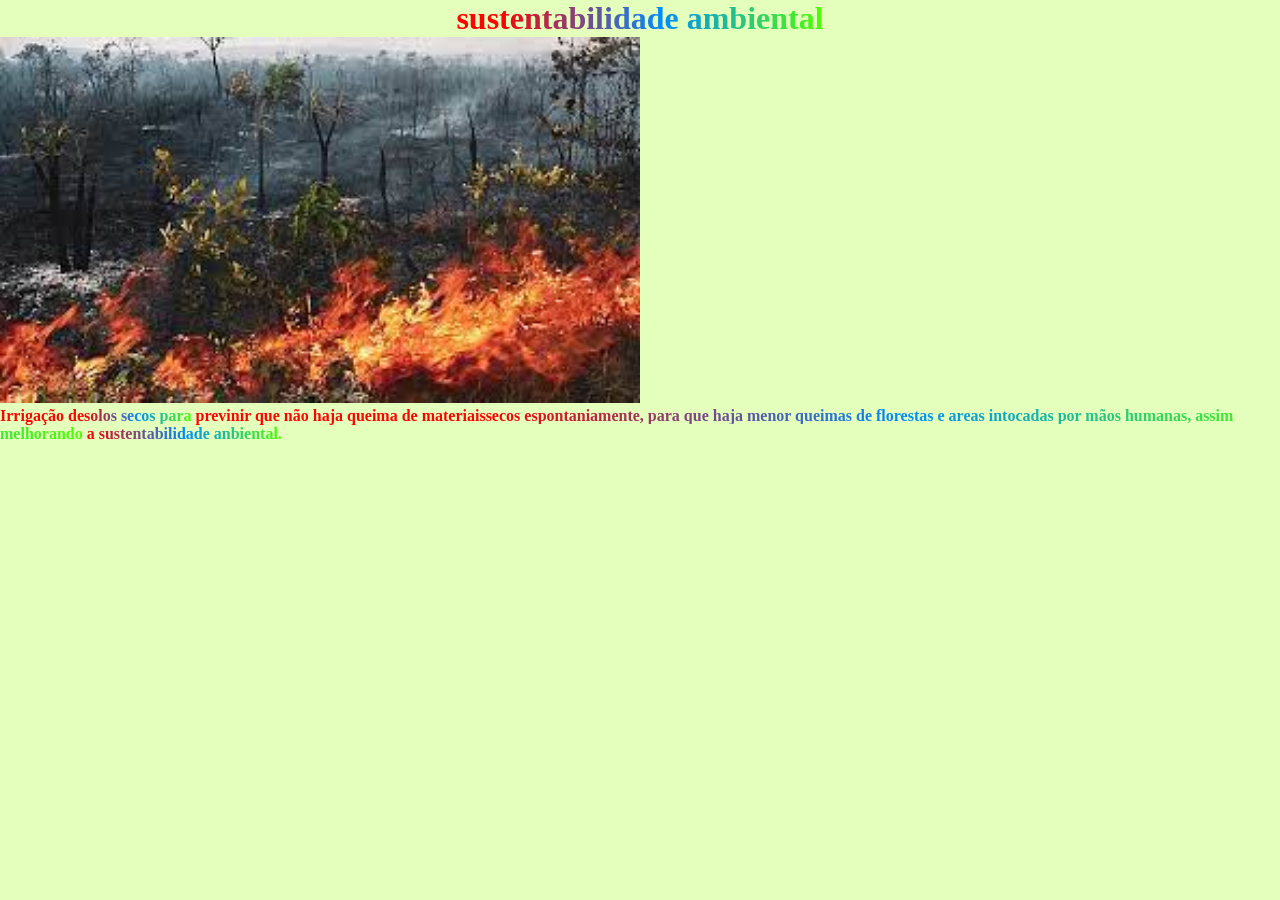
==== index.html @ c6d413c5 "." ====
<!DOCTYPE html>
<html lang="pt-br">
<head>
    <meta charset="UTF-8">
    <meta name="viewport" content="width=device-width, initial-scale=1.0">
    <title>Document</title>
    <link rel="stylesheet" href="style.css">
</head>
<body>
    <header>
    <H1>sus<span class="gradient">tentabilidade ambiental</span></H1>
    </header>
   
    <section>
        <img class="imagem" src="mata.jpg" alt="descrição">    
    </section>
    
    <h2> Irrigação de<span class="gradient">solos secos para</span>
previnir que não haja queima de materiais<span class="gradient">secos espontaniamente, para que haja menor 
       queimas de florestas  e areas intocadas por mãos humanas,
       assim melhorando</span> <span class="gradient">a sustentabilidade anbiental.</span> </h2>
       
</body>
</html>
---- style.css ----
*{
margin: 0%;
padding: 0%;
box-sizing: border-box;
}
body > h1{
    font-size: 5em;
}
body > h2{
    font-size: 1em;
}

body{    
    background-color: rgba(155, 255, 4, 0.267);
    color: rgb(255, 3, 3);
}

header{
    position: relative;
    background: rgba(155, 255, 4, 0.267),rgb(255, 0, 0);
    display: flex;
    justify-content: space-around;
    align-items: center;
}


.gradient {
    background-image: linear-gradient(to right, rgb(255, 0, 0), rgb(0, 140, 255), rgb(81, 255, 0));
    color: black;
    background-clip: text;
    -webkit-background-clip: text;
    -webkit-text-fill-color: transparent;
  }


  .imagem{
    width: 50%;
  }
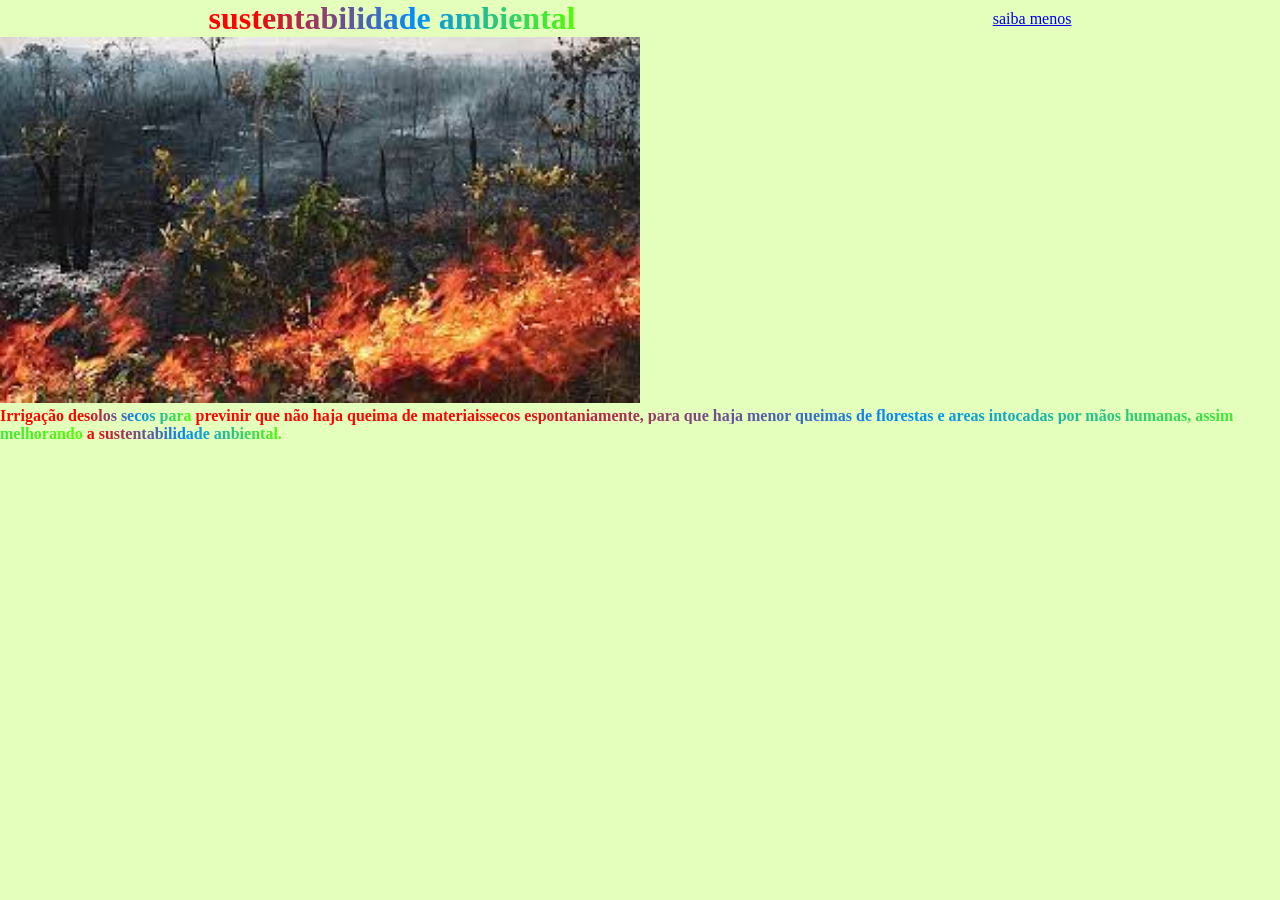
==== commit 6f9fa5de: "." ====
--- a/index.html
+++ b/index.html
@@ -9,6 +9,7 @@
 <body>
     <header>
     <H1>sus<span class="gradient">tentabilidade ambiental</span></H1>
+    <a href="agrinho.html">saiba menos</a>
     </header>
    
     <section>
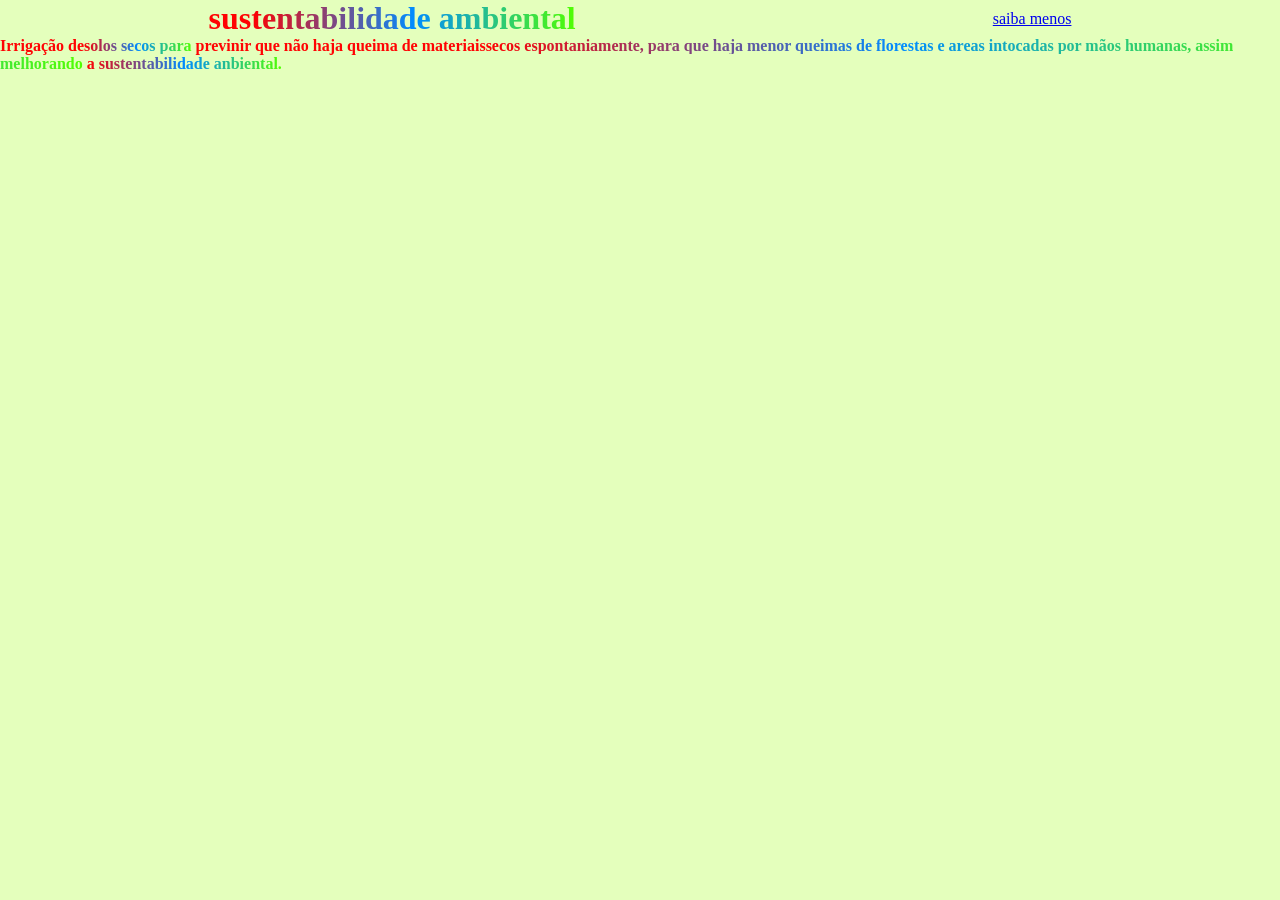
==== commit ba80c4d4: "." ====
--- a/index.html
+++ b/index.html
@@ -1,25 +1,30 @@
 <!DOCTYPE html>
 <html lang="pt-br">
+    
 <head>
+
     <meta charset="UTF-8">
     <meta name="viewport" content="width=device-width, initial-scale=1.0">
     <title>Document</title>
     <link rel="stylesheet" href="style.css">
+    
 </head>
+
 <body>
+    
     <header>
+        
     <H1>sus<span class="gradient">tentabilidade ambiental</span></H1>
     <a href="agrinho.html">saiba menos</a>
+    
     </header>
-   
-    <section>
-        <img class="imagem" src="mata.jpg" alt="descrição">    
-    </section>
     
     <h2> Irrigação de<span class="gradient">solos secos para</span>
+
 previnir que não haja queima de materiais<span class="gradient">secos espontaniamente, para que haja menor 
        queimas de florestas  e areas intocadas por mãos humanas,
        assim melhorando</span> <span class="gradient">a sustentabilidade anbiental.</span> </h2>
        
 </body>
+
 </html>
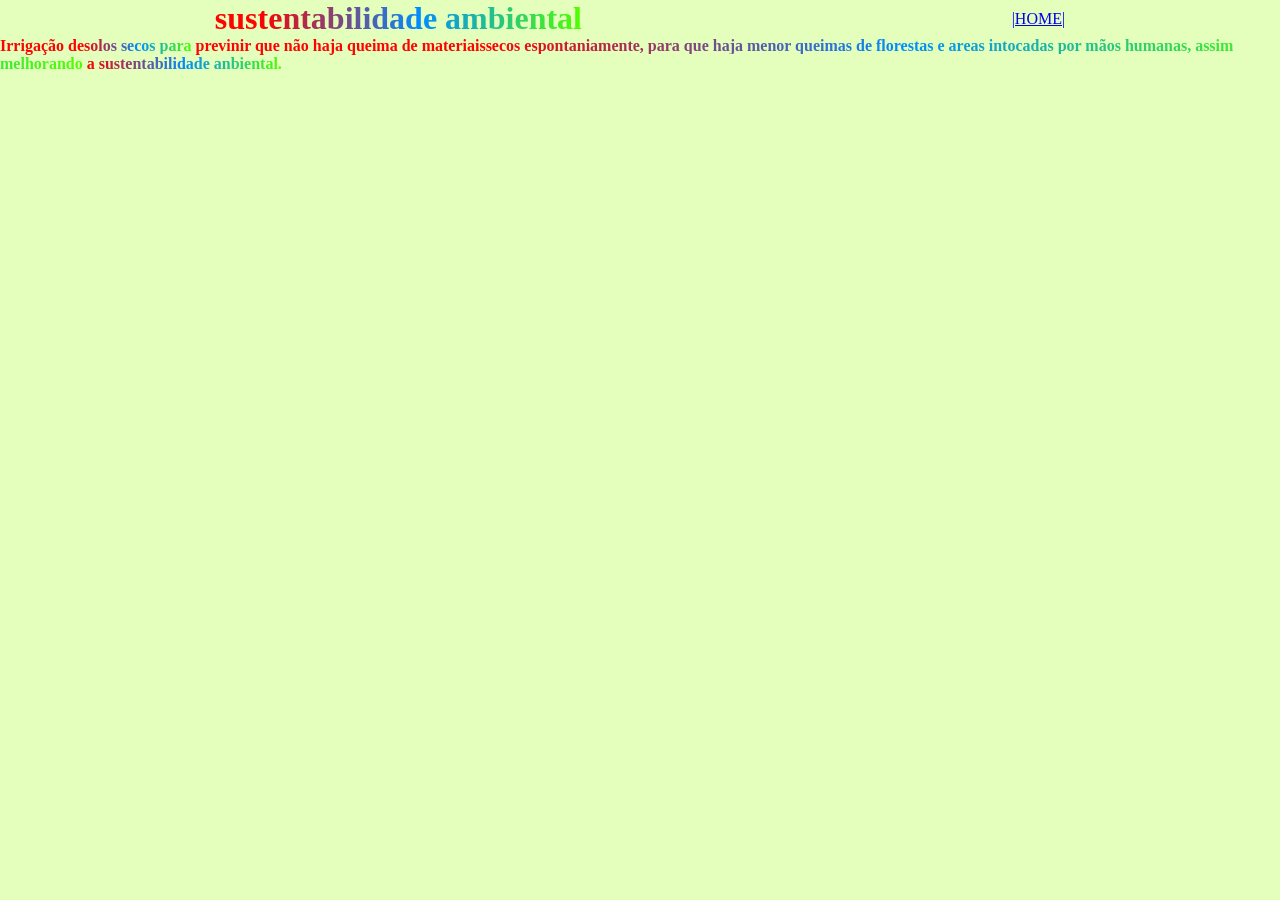
==== commit 31522b6f: "." ====
--- a/index.html
+++ b/index.html
@@ -15,7 +15,7 @@
     <header>
         
     <H1>sus<span class="gradient">tentabilidade ambiental</span></H1>
-    <a href="agrinho.html">saiba menos</a>
+    <a href="agrinho.html">|HOME|</a>
     
     </header>
     
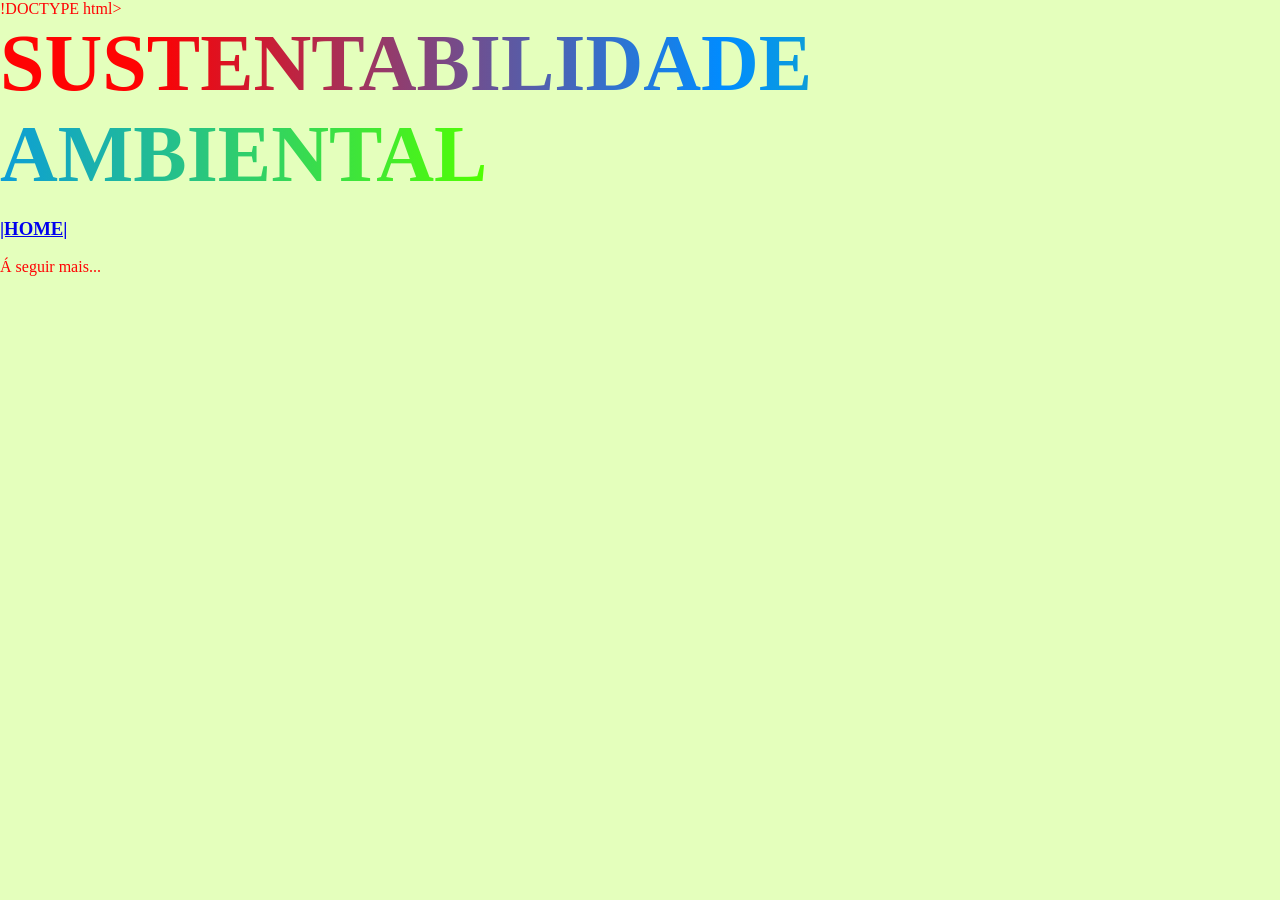
==== commit 573b6bf7: "." ====
--- a/index.html
+++ b/index.html
@@ -1,30 +1,22 @@
-<!DOCTYPE html>
+!DOCTYPE html>
 <html lang="pt-br">
-    
 <head>
-
+    <title>Agrinho 2024</title>
     <meta charset="UTF-8">
     <meta name="viewport" content="width=device-width, initial-scale=1.0">
     <title>Document</title>
     <link rel="stylesheet" href="style.css">
-    
 </head>
+<body>
 
-<body>
-    
-    <header>
-        
-    <H1>sus<span class="gradient">tentabilidade ambiental</span></H1>
-    <a href="agrinho.html">|HOME|</a>
-    
-    </header>
-    
-    <h2> Irrigação de<span class="gradient">solos secos para</span>
+    <br>
+    <h1> SUS<span class="gradient">TENTABILIDADE AMBIENTAL</span> </h1>
+    <br>
+        <h3><a href="agrinho.html">|HOME|</a></h3>
+    <br>
 
-previnir que não haja queima de materiais<span class="gradient">secos espontaniamente, para que haja menor 
-       queimas de florestas  e areas intocadas por mãos humanas,
-       assim melhorando</span> <span class="gradient">a sustentabilidade anbiental.</span> </h2>
-       
-</body>
+    <p>
+        Á seguir mais...
+    </p>
 
-</html>+    <br>
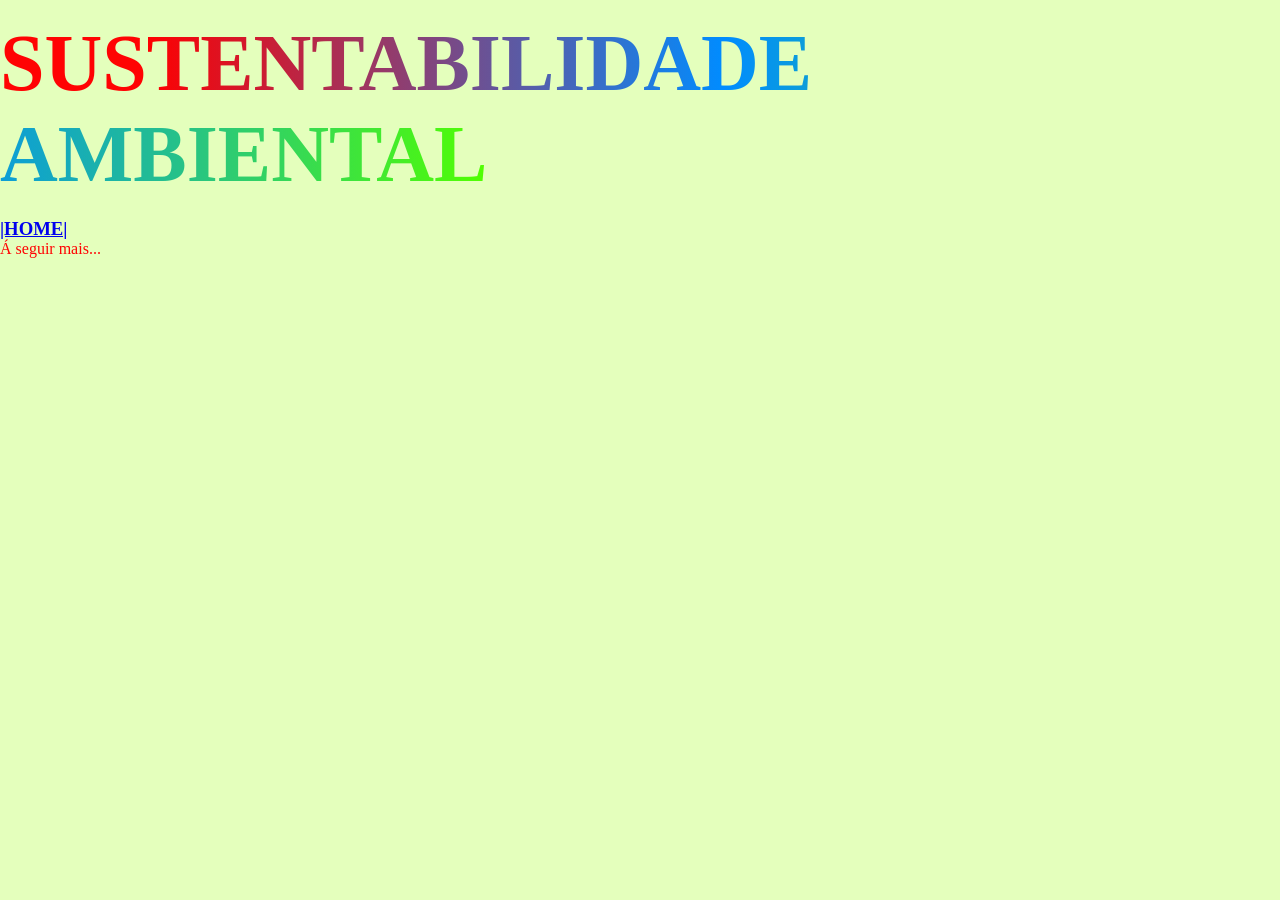
==== commit d1703d01: "." ====
--- a/index.html
+++ b/index.html
@@ -1,4 +1,4 @@
-!DOCTYPE html>
+<!DOCTYPE html>
 <html lang="pt-br">
 <head>
     <title>Agrinho 2024</title>
@@ -12,11 +12,10 @@
     <br>
     <h1> SUS<span class="gradient">TENTABILIDADE AMBIENTAL</span> </h1>
     <br>
-        <h3><a href="agrinho.html">|HOME|</a></h3>
-    <br>
-
-    <p>
-        Á seguir mais...
-    </p>
-
-    <br>
+        <h3><h3><a href="agrinho.html">|HOME|</a></h3></h3>
+        <p>
+            Á seguir mais...
+        </p>
+     <br>
+</body>
+</html>
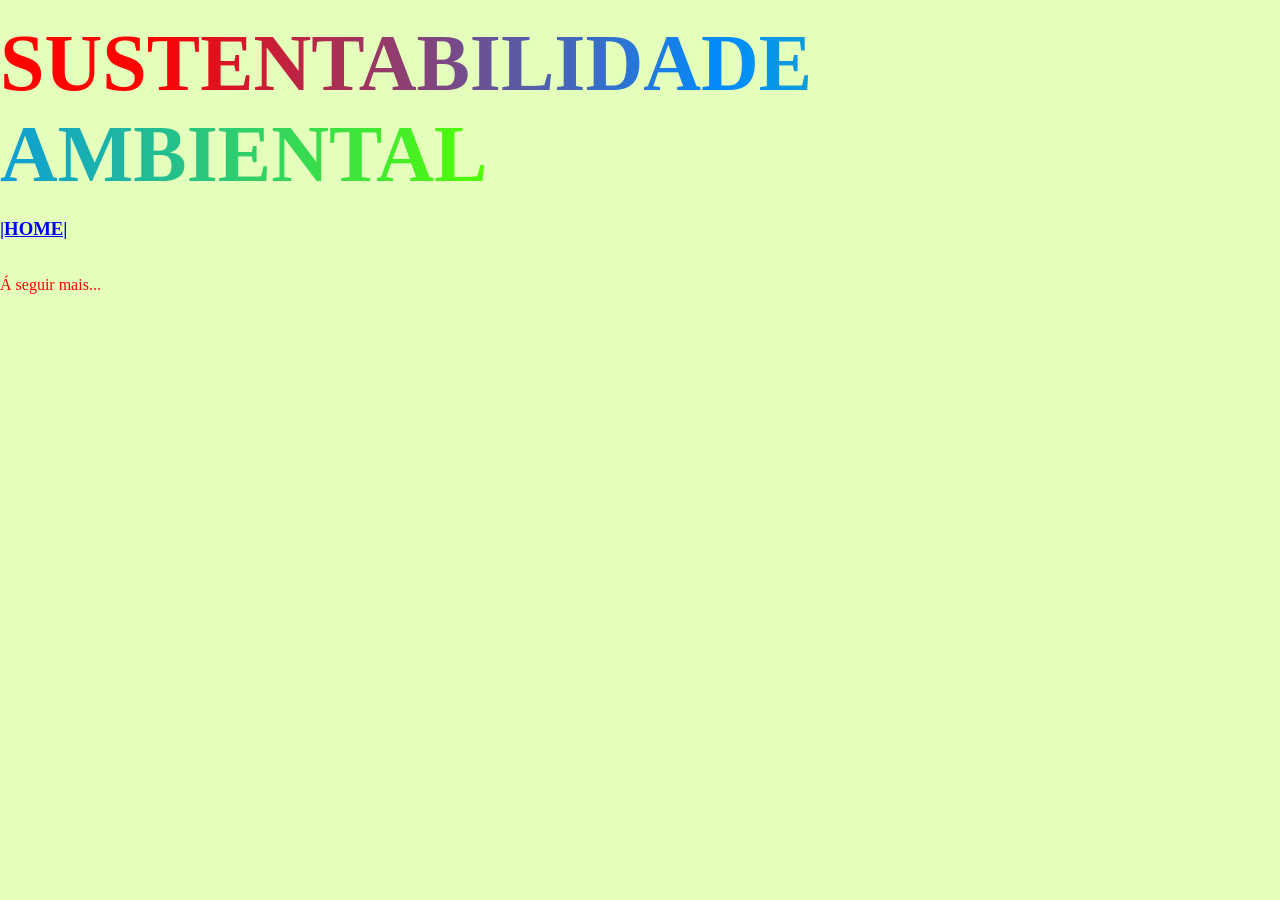
==== commit 0e194eb2: "." ====
--- a/index.html
+++ b/index.html
@@ -13,6 +13,8 @@
     <h1> SUS<span class="gradient">TENTABILIDADE AMBIENTAL</span> </h1>
     <br>
         <h3><h3><a href="agrinho.html">|HOME|</a></h3></h3>
+        <br>
+        <br>
         <p>
             Á seguir mais...
         </p>
